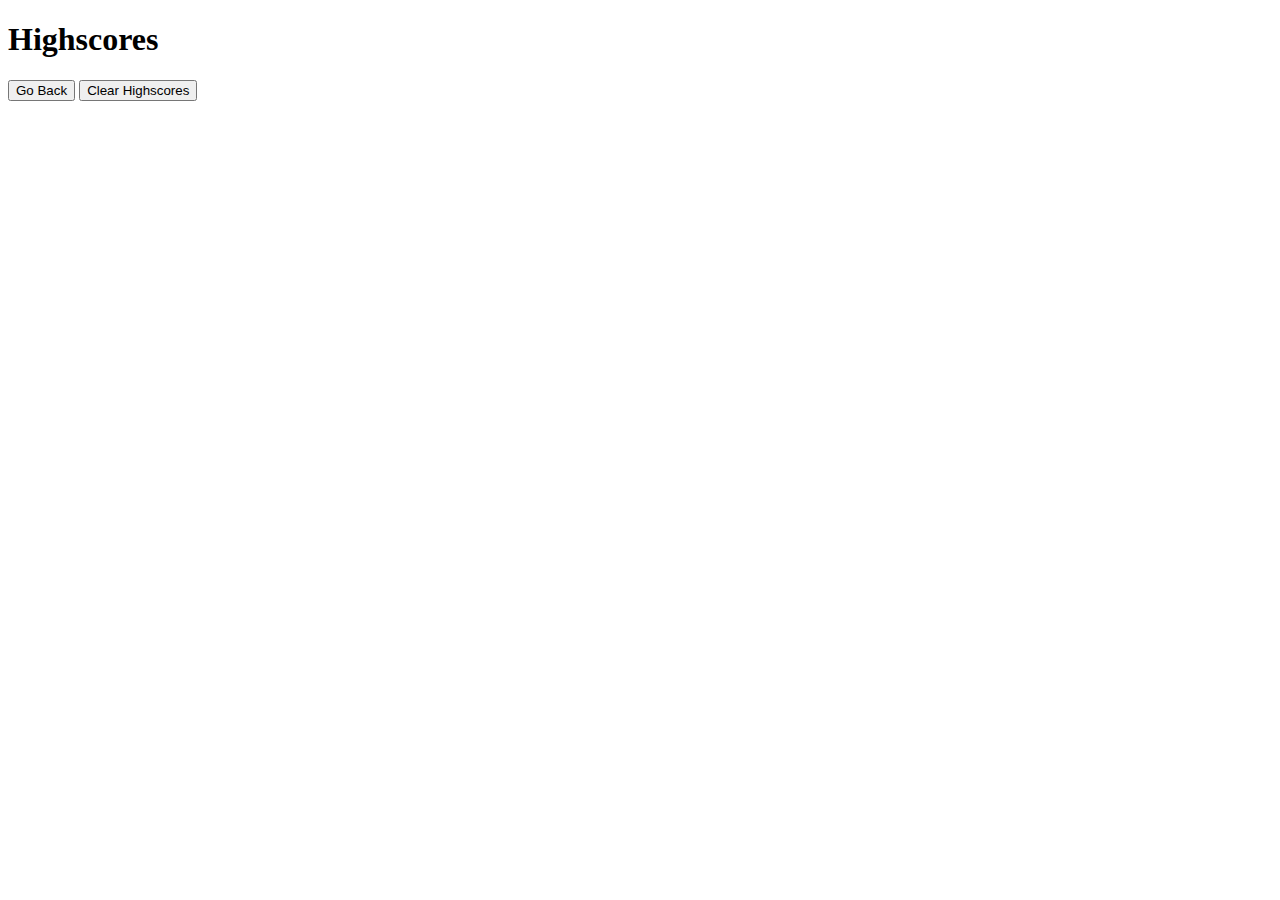
==== highscores.html @ 677e299a "added code to index.html file" ====
<!DOCTYPE html>
<html lang="en">
<head>
    <meta charset="UTF-8">
    <meta http-equiv="X-UA-Compatible" content="IE=edge">
    <meta name="viewport" content="width=device-width, initial-scale=1.0">
    <link href="https://fonts.googleapis.com/css2?family=Roboto&display=swap" rel="stylesheet">
    <title>High Scores</title>

    <link rel="stylesheet" href="./assets/css/style.css">
</head>

<body>
    <div class="wrapper">
        <div class="highscores">
            <h1>Highscores</h1>
            <div>
                <ol id="scoreBoard"></ol>
            </div>
            <button class="btn" id="goBack">Go Back</button>
            <button class="btn" id="clearHighScores">Clear Highscores</button>
        </div>
    </div>

    <script src="./assets/js/script.js"></script>
</body>

</html>
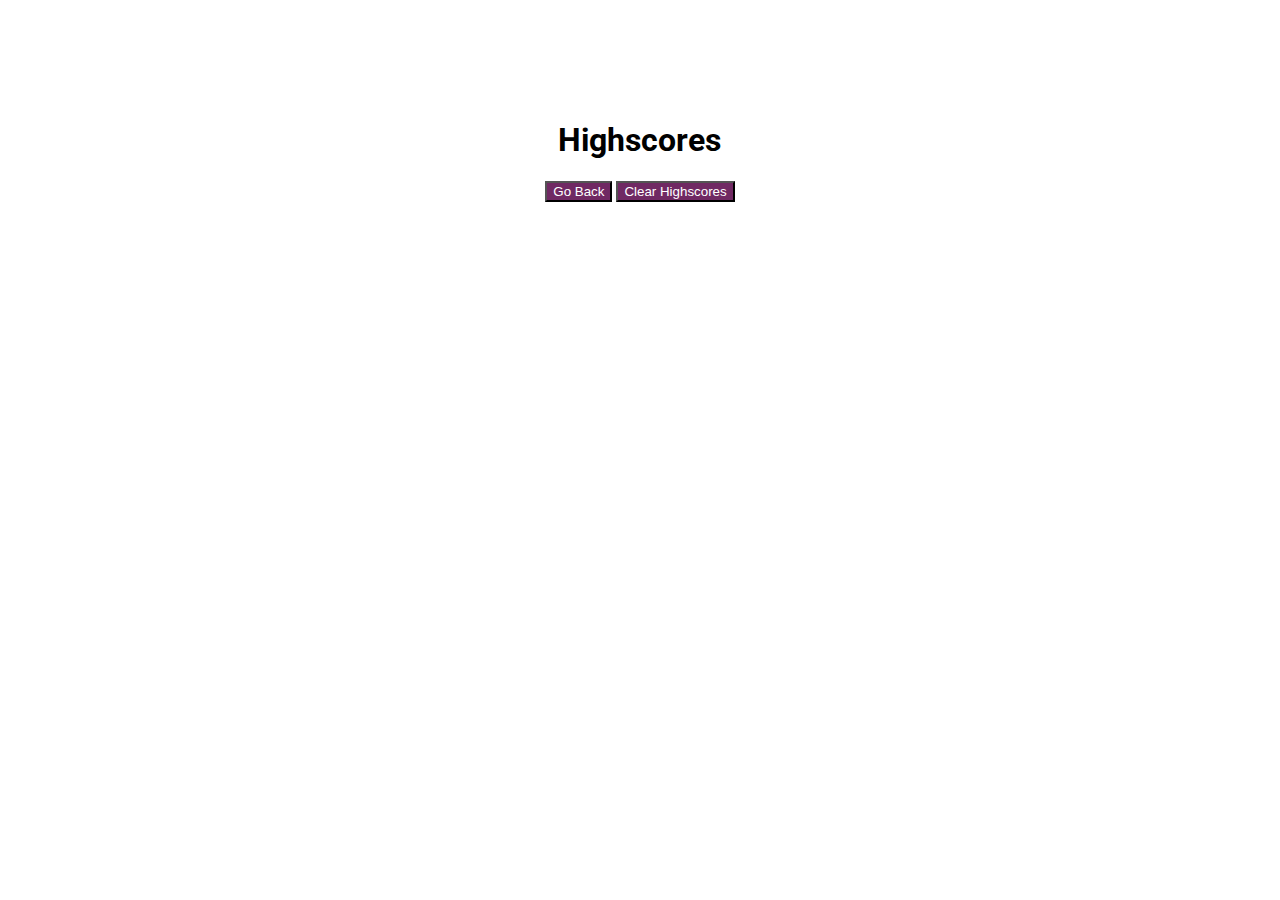
==== commit f4a1001b: "added code in highscores.html file" ====
--- a/highscores.html
+++ b/highscores.html
@@ -22,7 +22,7 @@
         </div>
     </div>
 
-    <script src="./assets/js/script.js"></script>
+    <script src="assets/js/scripts.js"></script>
 </body>
 
 </html>--- a/assets/css/style.css
+++ b/assets/css/style.css
@@ -0,0 +1,54 @@
+* {
+    box-sizing: border-box;
+}
+
+body {
+    font-family: 'Roboto', sans-serif;
+}
+
+.wrapper, .done {
+    display: flex;
+    justify-content: center;
+    align-items: center;
+    align-content: center;
+    margin: 100px 250px;
+    text-align: center;
+}
+
+.btn {
+    background-color: rgb(112, 41, 99);
+    color: white;
+}
+
+.row {
+    display: flex;
+    justify-content: space-between;
+}
+
+.hideQuestion {
+    display: none;
+}
+
+ol {
+    list-style-position: inside;
+}
+
+ol li {
+    border: 1px solid black;
+    margin: 5px;
+    padding: 5px;
+    color: white;
+    background-color: rgb(112, 41, 99);
+    width: 250px;
+    border-radius: 10px;
+    font-size: 15px;
+
+}
+
+ol li:active {
+background-color: blueviolet;
+}
+
+.done {
+    display: none;
+}